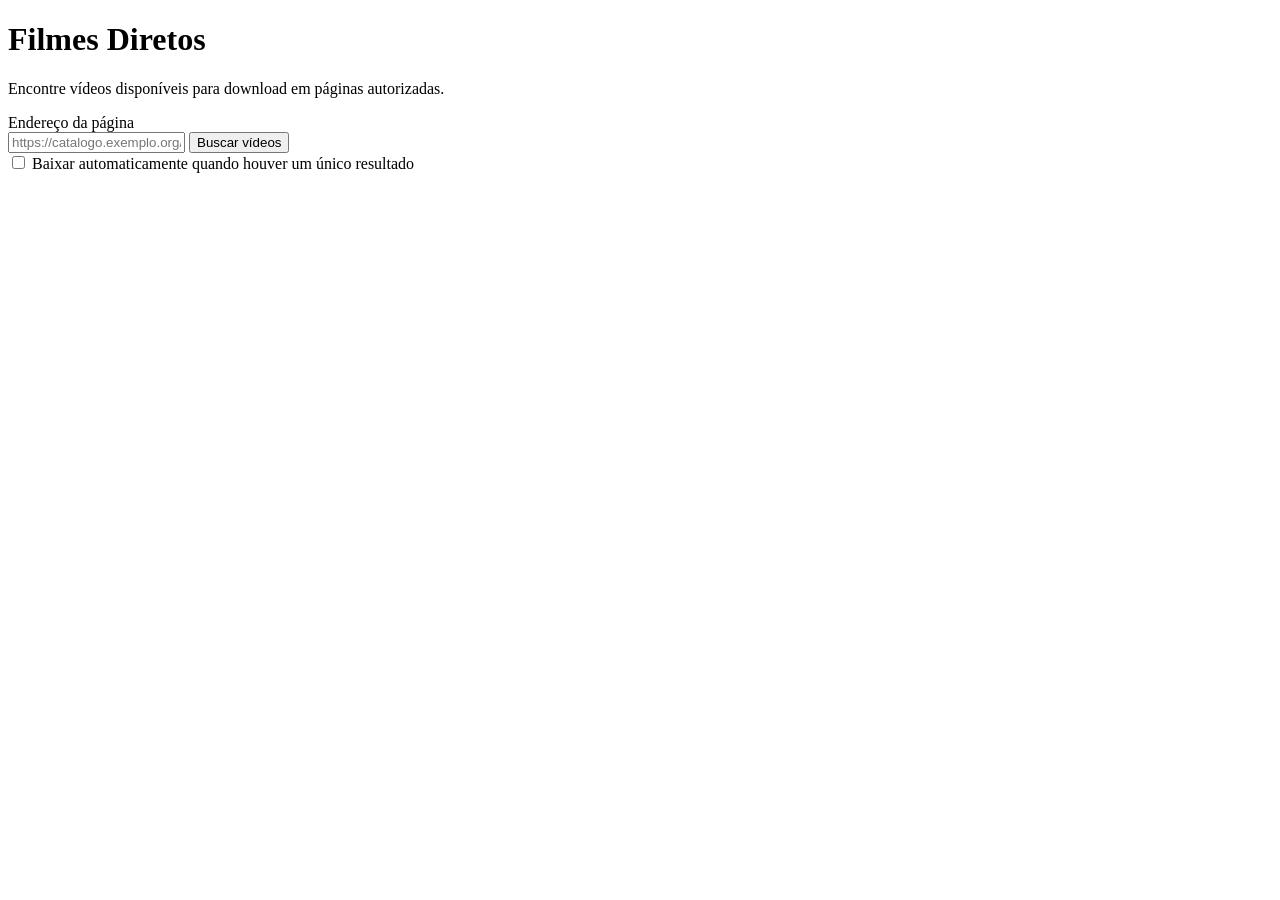
==== web/public/index.html @ 13f1facb "Adiciona Filmes Diretos e versão web para Cloudflare" ====
<!doctype html>
<html lang="pt-BR">
<head>
  <meta charset="utf-8">
  <meta name="viewport" content="width=device-width, initial-scale=1">
  <title>Filmes Diretos</title>
  <link rel="stylesheet" href="/estilo.css">
  <script src="/app.js" defer></script>
</head>
<body>
  <main>
    <header>
      <h1>Filmes Diretos</h1>
      <p>Encontre vídeos disponíveis para download em páginas autorizadas.</p>
    </header>
    <form id="busca">
      <label for="url">Endereço da página</label>
      <div class="campo">
        <input id="url" type="text" inputmode="url" placeholder="https://catalogo.exemplo.org/filmes" required maxlength="4096">
        <button type="submit">Buscar vídeos</button>
      </div>
      <label class="opcao"><input id="automatico" type="checkbox"> Baixar automaticamente quando houver um único resultado</label>
    </form>
    <section aria-label="Resultados da busca">
      <p id="estado" role="status"></p>
      <ul id="resultados"></ul>
    </section>
  </main>
</body>
</html>
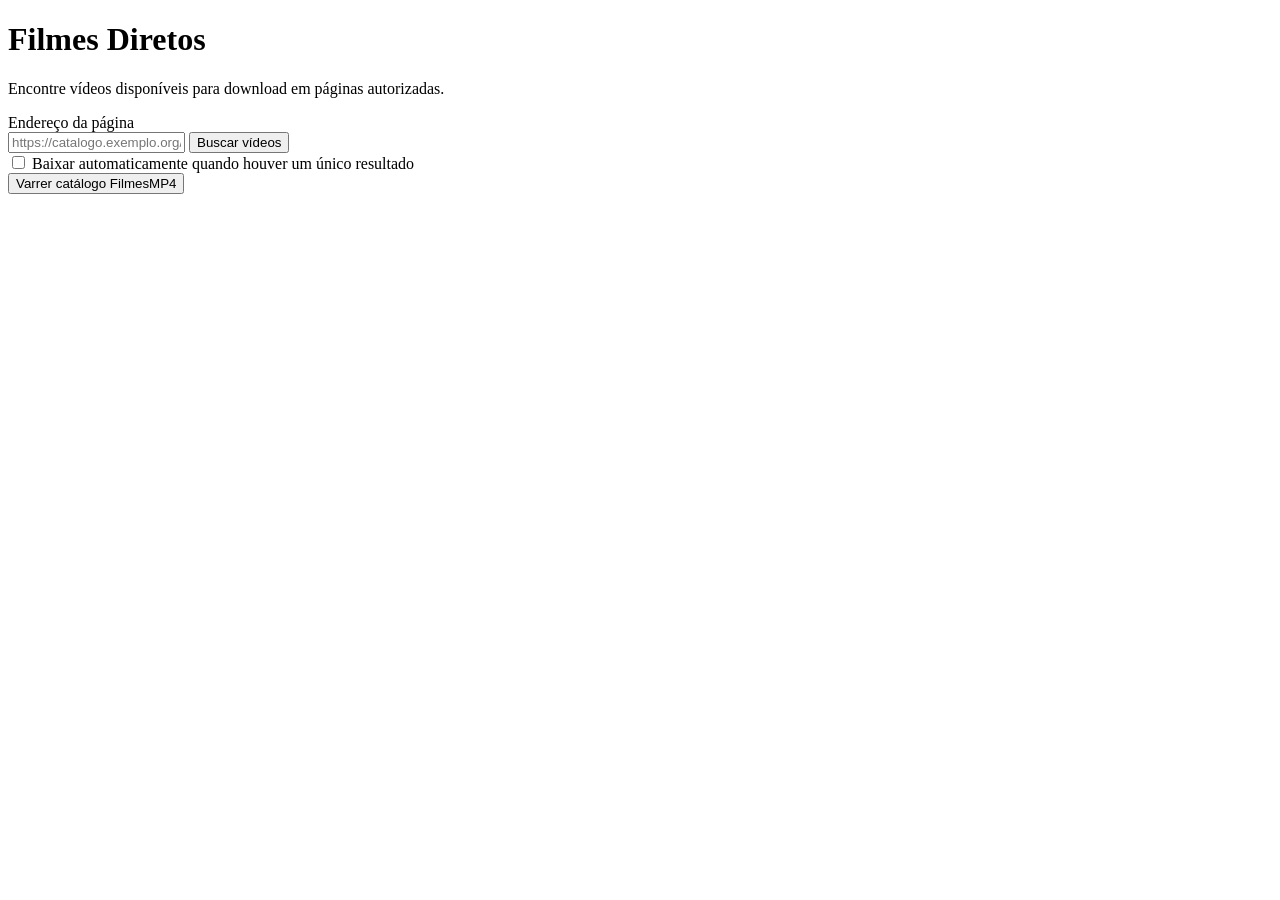
==== commit 36bf8a07: "Adiciona varredura do catálogo FilmesMP4" ====
--- a/web/public/index.html
+++ b/web/public/index.html
@@ -21,6 +21,10 @@
       </div>
       <label class="opcao"><input id="automatico" type="checkbox"> Baixar automaticamente quando houver um único resultado</label>
     </form>
+    <div class="catalogo">
+      <button id="varrer" type="button">Varrer catálogo FilmesMP4</button>
+      <button id="parar" type="button" hidden>Parar varredura</button>
+    </div>
     <section aria-label="Resultados da busca">
       <p id="estado" role="status"></p>
       <ul id="resultados"></ul>
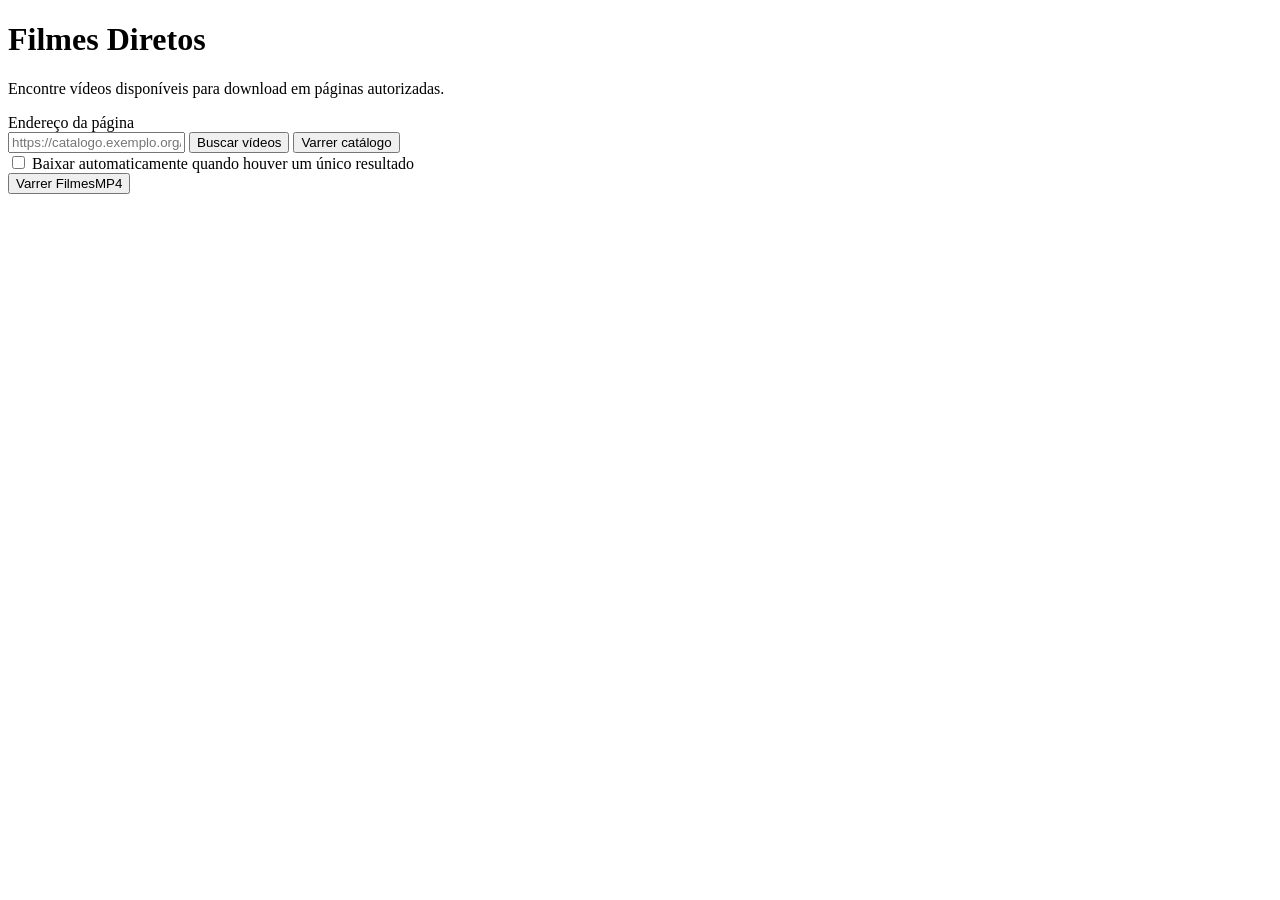
==== commit f591964f: "Aceita catálogos externos e recupera falhas temporárias" ====
--- a/web/public/index.html
+++ b/web/public/index.html
@@ -5,7 +5,7 @@
   <meta name="viewport" content="width=device-width, initial-scale=1">
   <title>Filmes Diretos</title>
   <link rel="stylesheet" href="/estilo.css">
-  <script src="/app.js" defer></script>
+  <script src="/app.js" type="module"></script>
 </head>
 <body>
   <main>
@@ -18,11 +18,12 @@
       <div class="campo">
         <input id="url" type="text" inputmode="url" placeholder="https://catalogo.exemplo.org/filmes" required maxlength="4096">
         <button type="submit">Buscar vídeos</button>
+        <button id="varrer" type="submit">Varrer catálogo</button>
       </div>
       <label class="opcao"><input id="automatico" type="checkbox"> Baixar automaticamente quando houver um único resultado</label>
     </form>
     <div class="catalogo">
-      <button id="varrer" type="button">Varrer catálogo FilmesMP4</button>
+      <button id="usar-filmesmp4" type="button">Varrer FilmesMP4</button>
       <button id="parar" type="button" hidden>Parar varredura</button>
     </div>
     <section aria-label="Resultados da busca">
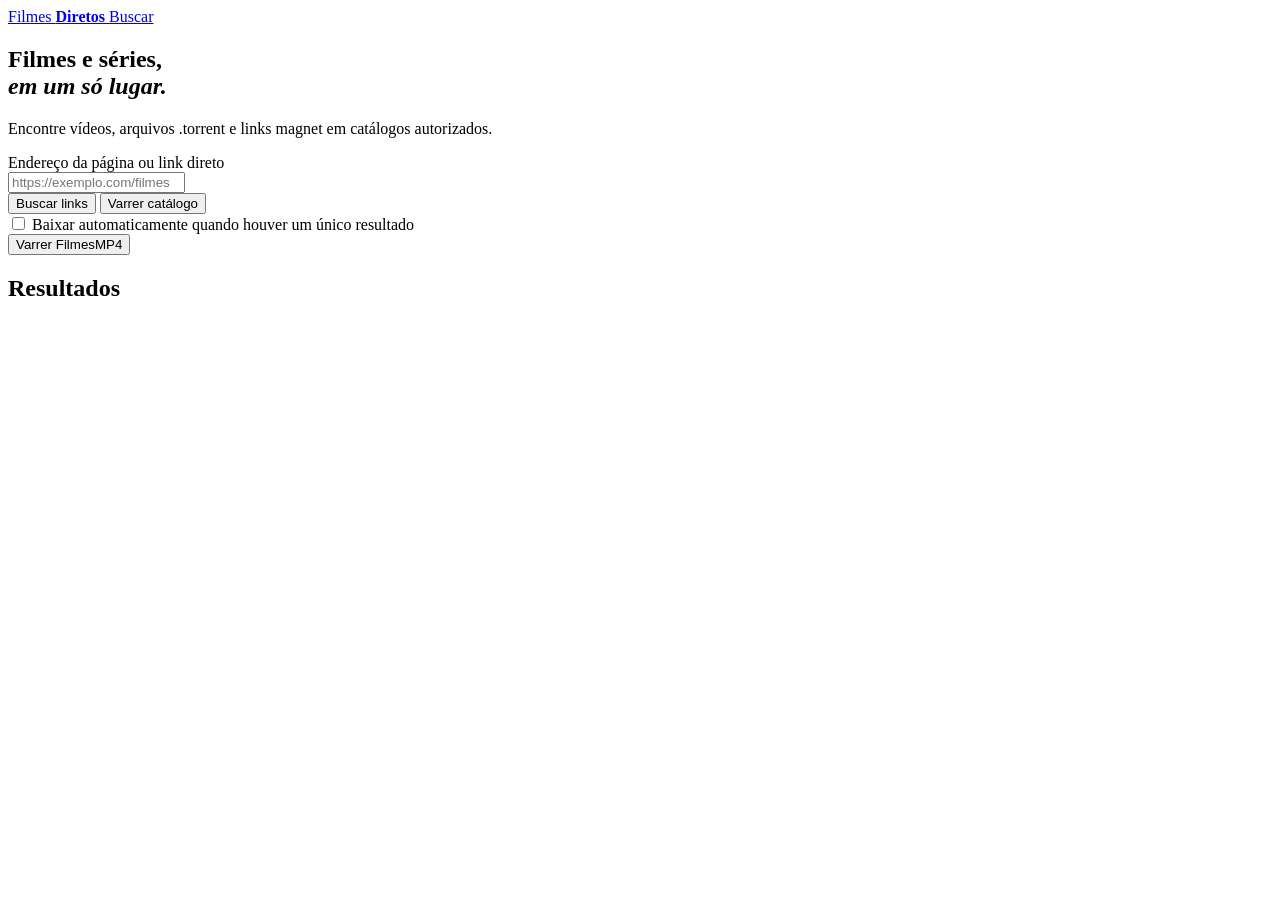
==== commit 0db0d91d: "Renova a interface e adiciona suporte a torrents" ====
--- a/web/public/index.html
+++ b/web/public/index.html
@@ -3,30 +3,53 @@
 <head>
   <meta charset="utf-8">
   <meta name="viewport" content="width=device-width, initial-scale=1">
+  <meta name="theme-color" content="#121215">
   <title>Filmes Diretos</title>
   <link rel="stylesheet" href="/estilo.css">
   <script src="/app.js" type="module"></script>
 </head>
 <body>
-  <main>
-    <header>
-      <h1>Filmes Diretos</h1>
-      <p>Encontre vídeos disponíveis para download em páginas autorizadas.</p>
-    </header>
-    <form id="busca">
-      <label for="url">Endereço da página</label>
-      <div class="campo">
-        <input id="url" type="text" inputmode="url" placeholder="https://catalogo.exemplo.org/filmes" required maxlength="4096">
-        <button type="submit">Buscar vídeos</button>
-        <button id="varrer" type="submit">Varrer catálogo</button>
+  <header class="site-header">
+    <div class="shell site-header-inner">
+      <a class="brand" href="/">
+        <span class="brand-mark" aria-hidden="true"></span>
+        <span>Filmes <strong>Diretos</strong></span>
+      </a>
+      <a class="site-link" href="#busca">Buscar</a>
+    </div>
+  </header>
+  <main class="shell pagina-inicial">
+    <section class="hero" aria-labelledby="titulo-principal">
+      <div class="hero-content">
+        <h1 id="titulo-principal">Filmes e séries,<br><em>em um só lugar.</em></h1>
+        <p>Encontre vídeos, arquivos .torrent e links magnet em catálogos autorizados.</p>
       </div>
-      <label class="opcao"><input id="automatico" type="checkbox"> Baixar automaticamente quando houver um único resultado</label>
-    </form>
-    <div class="catalogo">
-      <button id="usar-filmesmp4" type="button">Varrer FilmesMP4</button>
-      <button id="parar" type="button" hidden>Parar varredura</button>
-    </div>
-    <section aria-label="Resultados da busca">
+    </section>
+
+    <section class="painel-busca" aria-label="Localizar arquivos">
+      <form id="busca">
+        <label for="url">Endereço da página ou link direto</label>
+        <div class="campo">
+          <div class="campo-url">
+            <span class="icone-busca" aria-hidden="true"></span>
+            <input id="url" type="text" inputmode="url" autocomplete="off" placeholder="https://exemplo.com/filmes" required maxlength="4096">
+          </div>
+          <button class="botao primario" type="submit">Buscar links</button>
+          <button class="botao secundario" id="varrer" type="submit">Varrer catálogo</button>
+        </div>
+        <label class="opcao">
+          <input id="automatico" type="checkbox">
+          <span>Baixar automaticamente quando houver um único resultado</span>
+        </label>
+      </form>
+      <div class="catalogo">
+        <button class="botao discreto" id="usar-filmesmp4" type="button">Varrer FilmesMP4 <span class="icone-seta" aria-hidden="true"></span></button>
+        <button class="botao secundario" id="parar" type="button" hidden>Parar varredura</button>
+      </div>
+    </section>
+
+    <section class="area-resultados" aria-labelledby="titulo-resultados">
+      <h2 id="titulo-resultados">Resultados</h2>
       <p id="estado" role="status"></p>
       <ul id="resultados"></ul>
     </section>
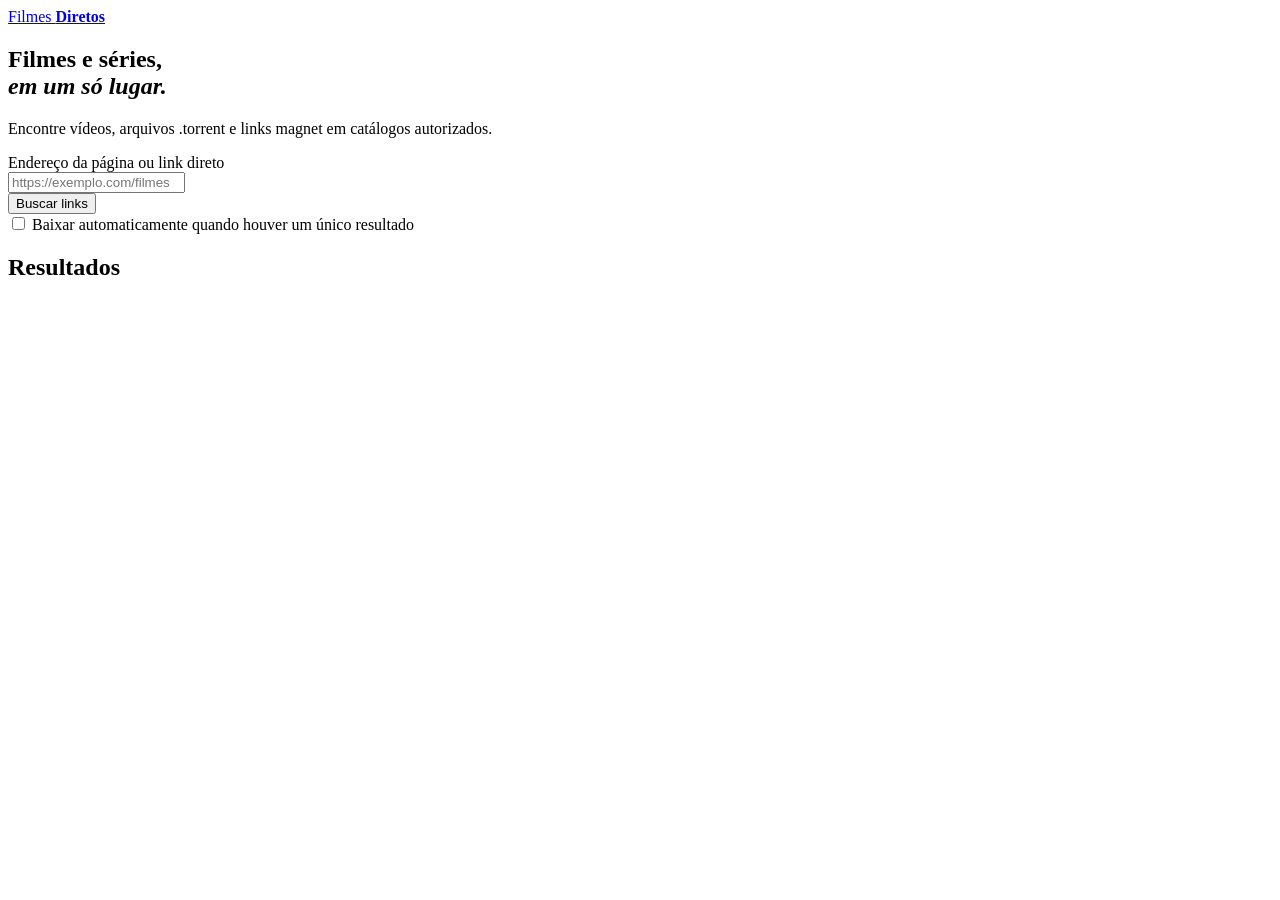
==== commit ff25765c: "Adiciona limpeza de M3U e separa funções no menu lateral" ====
--- a/web/public/index.html
+++ b/web/public/index.html
@@ -6,18 +6,19 @@
   <meta name="theme-color" content="#121215">
   <title>Filmes Diretos</title>
   <link rel="stylesheet" href="/estilo.css">
+  <script src="/menu.js" type="module"></script>
   <script src="/app.js" type="module"></script>
 </head>
-<body>
+<body class="app-com-menu" data-menu="busca">
   <header class="site-header">
     <div class="shell site-header-inner">
       <a class="brand" href="/">
         <span class="brand-mark" aria-hidden="true"></span>
         <span>Filmes <strong>Diretos</strong></span>
       </a>
-      <a class="site-link" href="#busca">Buscar</a>
     </div>
   </header>
+  <nav id="menu-lateral" class="menu-lateral" aria-label="Ferramentas"></nav>
   <main class="shell pagina-inicial">
     <section class="hero" aria-labelledby="titulo-principal">
       <div class="hero-content">
@@ -29,23 +30,18 @@
     <section class="painel-busca" aria-label="Localizar arquivos">
       <form id="busca">
         <label for="url">Endereço da página ou link direto</label>
-        <div class="campo">
+        <div class="campo campo-simples">
           <div class="campo-url">
             <span class="icone-busca" aria-hidden="true"></span>
             <input id="url" type="text" inputmode="url" autocomplete="off" placeholder="https://exemplo.com/filmes" required maxlength="4096">
           </div>
           <button class="botao primario" type="submit">Buscar links</button>
-          <button class="botao secundario" id="varrer" type="submit">Varrer catálogo</button>
         </div>
         <label class="opcao">
           <input id="automatico" type="checkbox">
           <span>Baixar automaticamente quando houver um único resultado</span>
         </label>
       </form>
-      <div class="catalogo">
-        <button class="botao discreto" id="usar-filmesmp4" type="button">Varrer FilmesMP4 <span class="icone-seta" aria-hidden="true"></span></button>
-        <button class="botao secundario" id="parar" type="button" hidden>Parar varredura</button>
-      </div>
     </section>
 
     <section class="area-resultados" aria-labelledby="titulo-resultados">
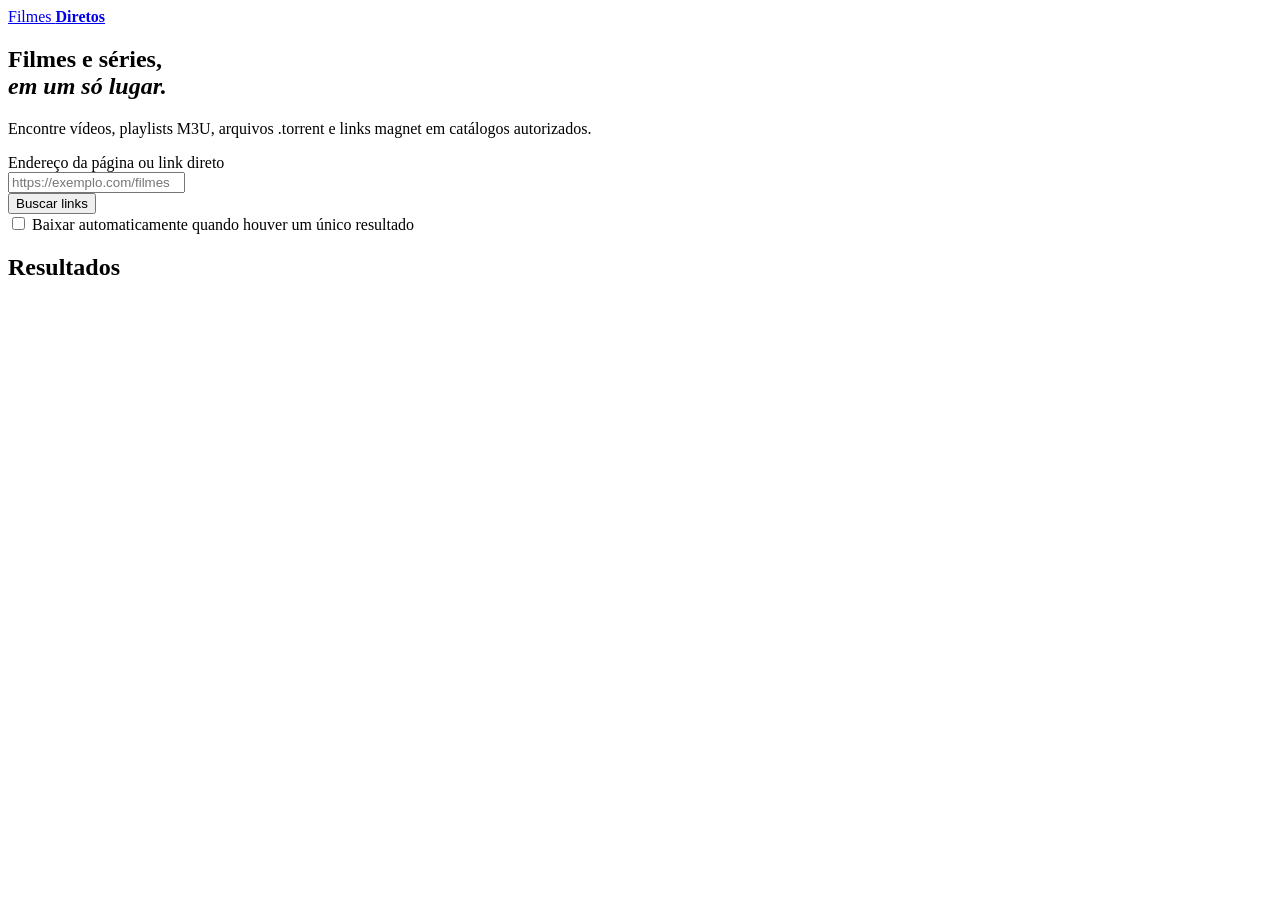
==== commit b34390af: "Permite baixar playlists M3U pelo endereço da origem" ====
--- a/web/public/index.html
+++ b/web/public/index.html
@@ -23,7 +23,7 @@
     <section class="hero" aria-labelledby="titulo-principal">
       <div class="hero-content">
         <h1 id="titulo-principal">Filmes e séries,<br><em>em um só lugar.</em></h1>
-        <p>Encontre vídeos, arquivos .torrent e links magnet em catálogos autorizados.</p>
+        <p>Encontre vídeos, playlists M3U, arquivos .torrent e links magnet em catálogos autorizados.</p>
       </div>
     </section>
 
@@ -33,7 +33,7 @@
         <div class="campo campo-simples">
           <div class="campo-url">
             <span class="icone-busca" aria-hidden="true"></span>
-            <input id="url" type="text" inputmode="url" autocomplete="off" placeholder="https://exemplo.com/filmes" required maxlength="4096">
+            <input id="url" type="text" inputmode="url" autocomplete="off" autocapitalize="off" spellcheck="false" placeholder="https://exemplo.com/filmes" required maxlength="4096">
           </div>
           <button class="botao primario" type="submit">Buscar links</button>
         </div>
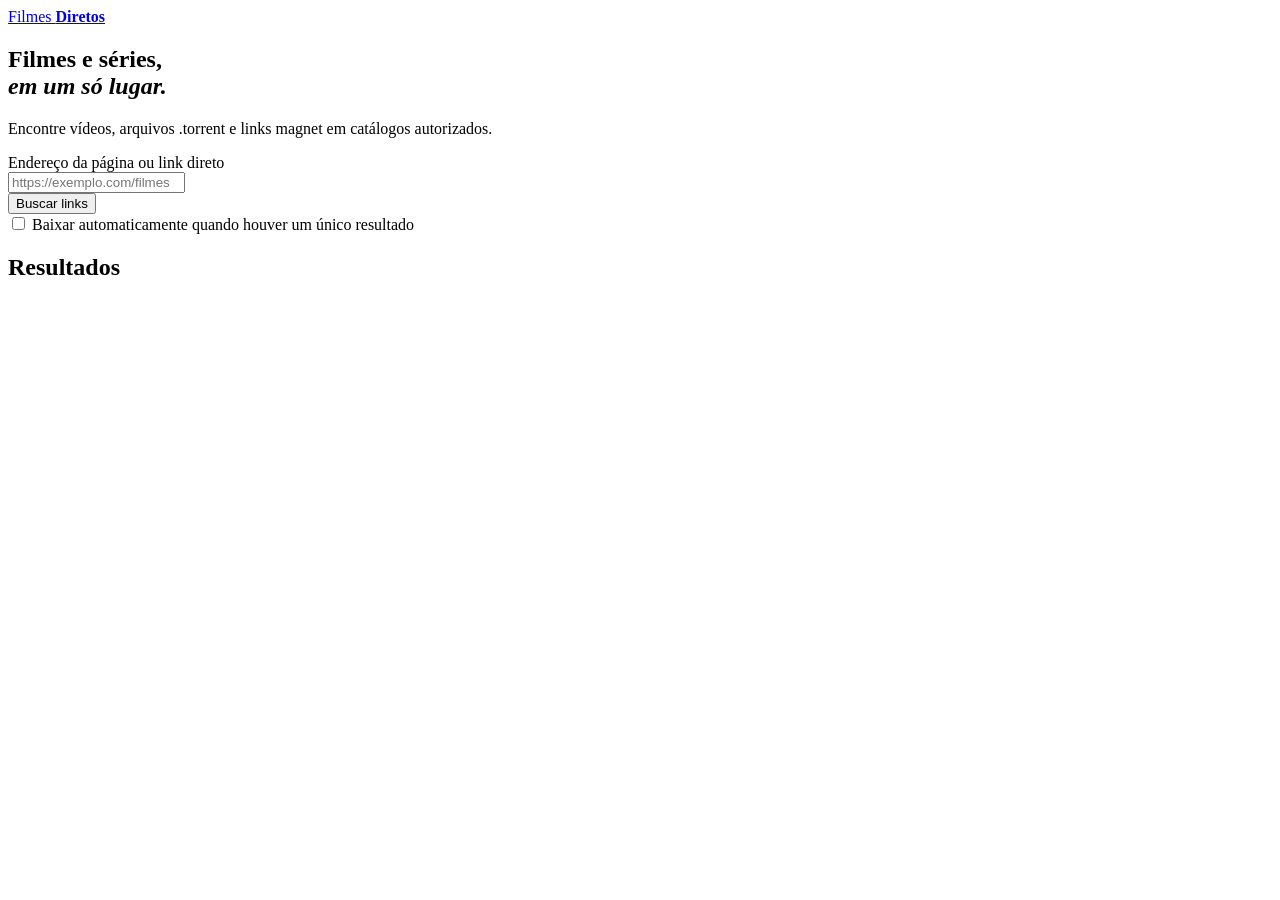
==== commit 59e45d76: "Revert "Permite baixar playlists M3U pelo endereço da origem" This reverts commit b34390af1369309cbe" ====
--- a/web/public/index.html
+++ b/web/public/index.html
@@ -23,7 +23,7 @@
     <section class="hero" aria-labelledby="titulo-principal">
       <div class="hero-content">
         <h1 id="titulo-principal">Filmes e séries,<br><em>em um só lugar.</em></h1>
-        <p>Encontre vídeos, playlists M3U, arquivos .torrent e links magnet em catálogos autorizados.</p>
+        <p>Encontre vídeos, arquivos .torrent e links magnet em catálogos autorizados.</p>
       </div>
     </section>
 
@@ -33,7 +33,7 @@
         <div class="campo campo-simples">
           <div class="campo-url">
             <span class="icone-busca" aria-hidden="true"></span>
-            <input id="url" type="text" inputmode="url" autocomplete="off" autocapitalize="off" spellcheck="false" placeholder="https://exemplo.com/filmes" required maxlength="4096">
+            <input id="url" type="text" inputmode="url" autocomplete="off" placeholder="https://exemplo.com/filmes" required maxlength="4096">
           </div>
           <button class="botao primario" type="submit">Buscar links</button>
         </div>
